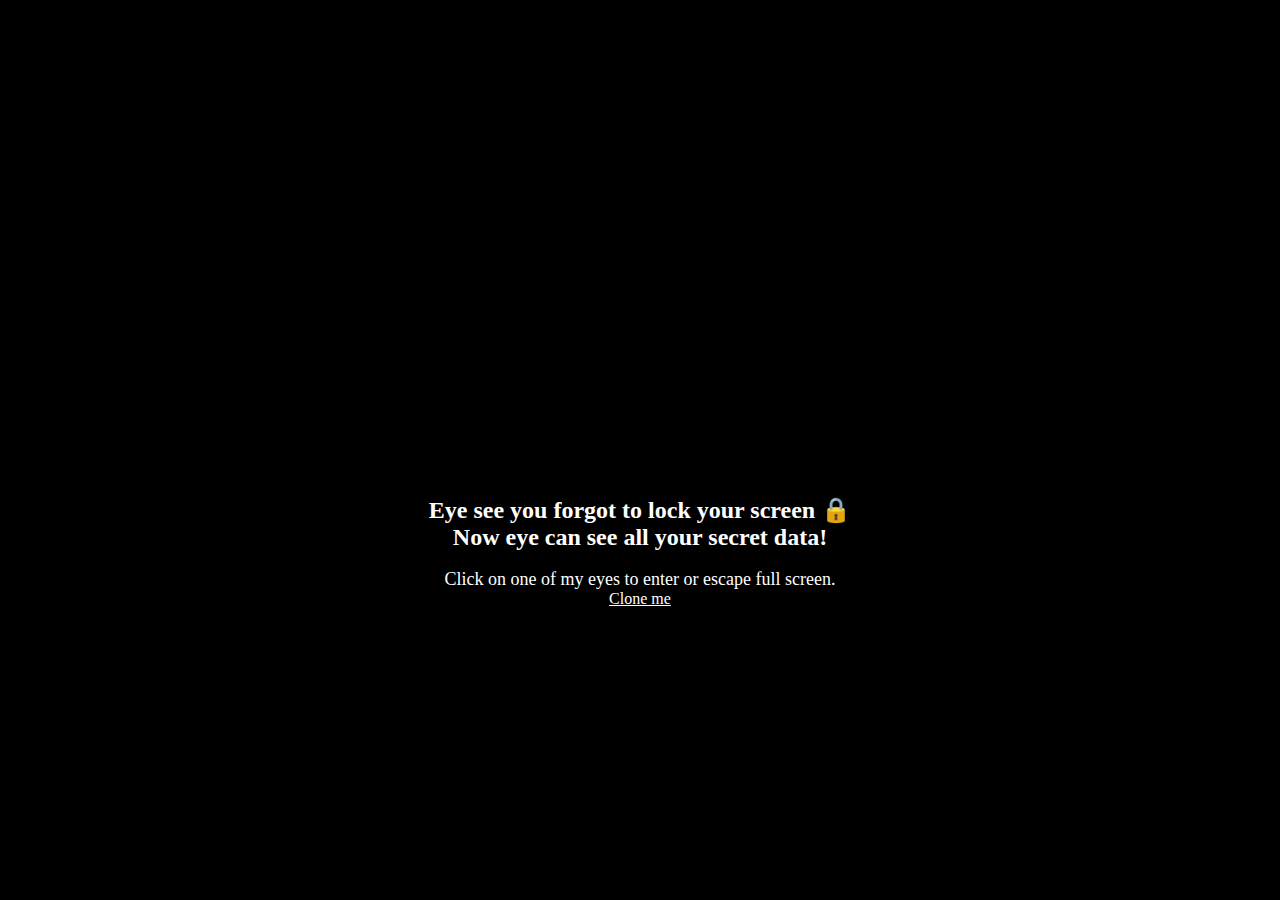
==== index.html @ 400b6ca4 "Update index.html" ====
<!DOCTYPE html>
<html lang="en"><link type="text/css" rel="stylesheet" id="dark-mode-custom-link"><link type="text/css" rel="stylesheet" id="dark-mode-general-link"><style type="text/css" id="dark-mode-custom-style" lang="en"></style><style type="text/css" id="dark-mode-native-style" lang="en"></style><head>
	<title>Eye Lock My Screen</title>
		<link rel="shortcut icon" type="image/ico" href="/EyeLockMyScreen.ico"/>
		<meta http-equiv="content-type" content="text/html; charset=UTF-8">
		<meta name="description" content="Eye Lock My Screen; A playful way to show your collegue it's a good idea to lock your screen.">
		<meta name="viewport" content="width=device-width, initial-scale=1">
		<meta name="twitter:card" content="summary_large_image">
                <meta name="twitter:title" content="Eye Lock My Screen - Eye can see you secret data!">
                <meta name="twitter:description" content="A playful way to show your collegue it's a good idea to lock your screen.">
                <meta name="twitter:image" content="https://EyeLockMyScreen.com/EyeLockMyScreenTw.png">
		<meta property="og:title" content="Eye Lock My Screen - Eye can see you secret data!">
		<meta property="og:image" content="https://EyeLockMyScreen.com/EyeLockMyScreenFb.png">
		<meta property="og:description" content="A playful way to show your collegue it's a good idea to lock your screen.">
		<meta property="og:url" content="https://EyeLockMyScreen.com">
		<link rel="canonical" href="https://eyelockmyscreen.com/">
		<link type="text/css" href="EyeLockMyScreen.css" rel="stylesheet">
		<script type="text/javascript" src="jquery-1.js"></script>
		<script type="text/javascript" src="fullscreen.js"></script>
		<script type="text/javascript" src="eyesoncanvas.js"></script>
		<script type="text/javascript" src="piwik.js"></script>
		<script type="text/javascript" src="opennewwindow.js"></script>
	</head>
	<body>
		<center>
		<div id="canvasEye2">
			<canvas class="canvasEye" width="200" height="200" onclick="toggleFullScreen()"></canvas>
			<canvas class="canvasEye" width="200" height="200" onclick="toggleFullScreen()"></canvas>
		</div>
		
		<div class="xlargetext">
			<h1>Eye see you forgot to lock your screen 🔒</h1>
			<h1>Now eye can see all your secret data!</h1>
		</div>
		<br>
		<div class="largetext">
			<p>Click on one of my eyes to enter or escape full screen.</p>
		</div>
		<div class="link-wrapper">
			<a href="#" onclick="openNewWindow(); return false;">Clone me</a>
		</div>

</center></body></html>
---- EyeLockMyScreen.css ----
html, body {
	height: 100%;
	margin: 0;
	display: flex;
	justify-content: center;
	align-items: center;
}

.link-wrapper {
	display: block;
}

@media only screen and (display-mode: fullscreen) {
	.link-wrapper {
		display: none;
	}
}

.container {
	display: flex;
	flex-direction: column;
	align-items: center;
	text-align: center;
}

.container > * {
	margin: 5px 0;
}

.container h1:first-child,
.container .largetext {
	margin-top: 0;
}

.container .canvas-container {
	margin-bottom: 10px;
}

body {
	background-color: black;
	color: white;
}

p, h1 {
	margin: 0;
	padding: 0;
}

a:link {
	color: white;
}

a:visited {
	color: white;
}

a:hover {
	color: lightblue;
}

a:active {
	color: lightblue;
}

.credits {
	color: white;
	font-size: small;
}

.largetext {
	color: white;
	font-size: large;
}

.xlargetext {
	color: white;
	font-size: x-large;
}

.canvasEye2 {
	margin: auto;
}

h1 {
	font-size: x-large;
}
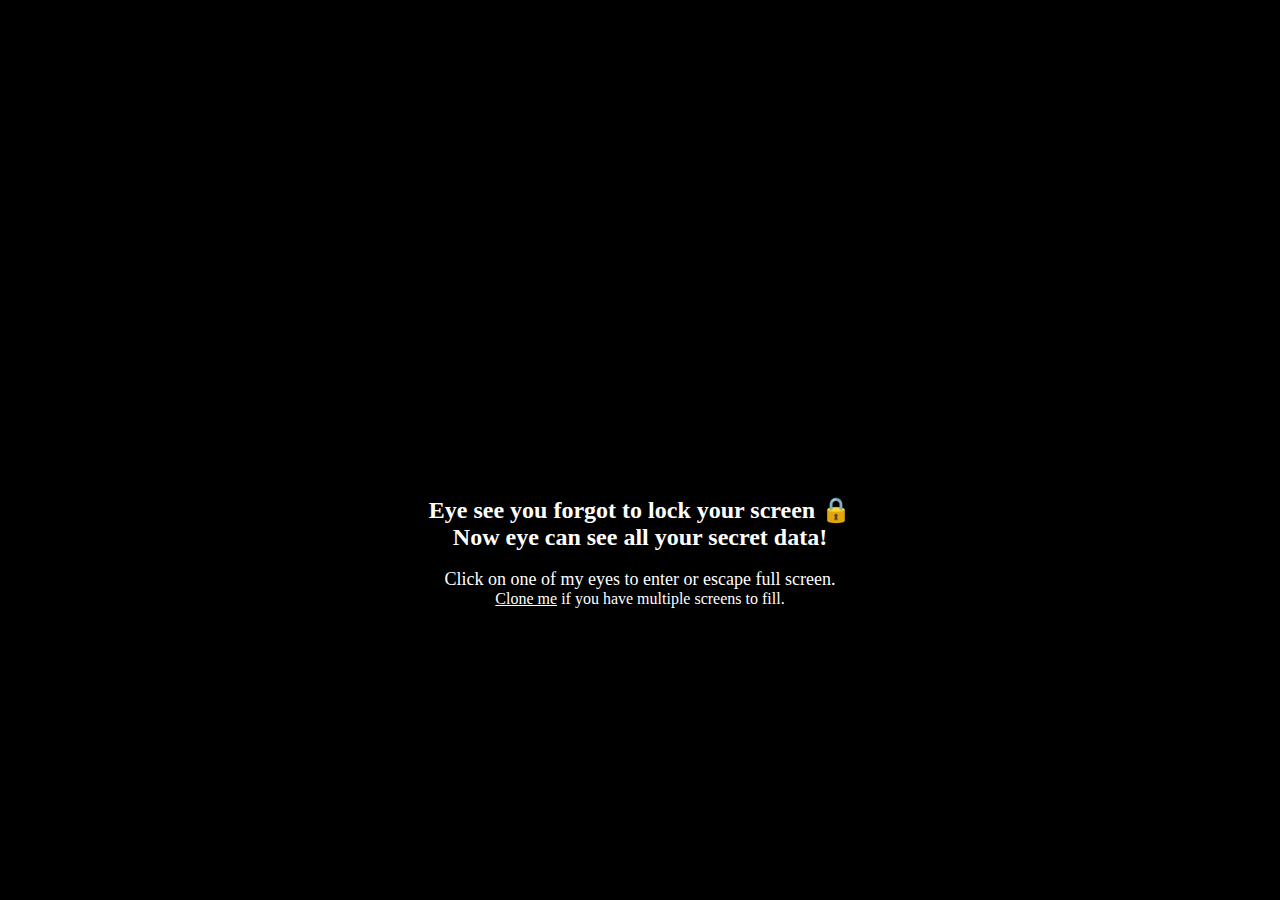
==== commit e80397f5: "Update index.html" ====
--- a/index.html
+++ b/index.html
@@ -37,7 +37,7 @@
 			<p>Click on one of my eyes to enter or escape full screen.</p>
 		</div>
 		<div class="link-wrapper">
-			<a href="#" onclick="openNewWindow(); return false;">Clone me</a>
+			<a href="#" onclick="openNewWindow(); return false;">Clone me</a> if you have multiple screens to fill.
 		</div>
 
 </center></body></html>
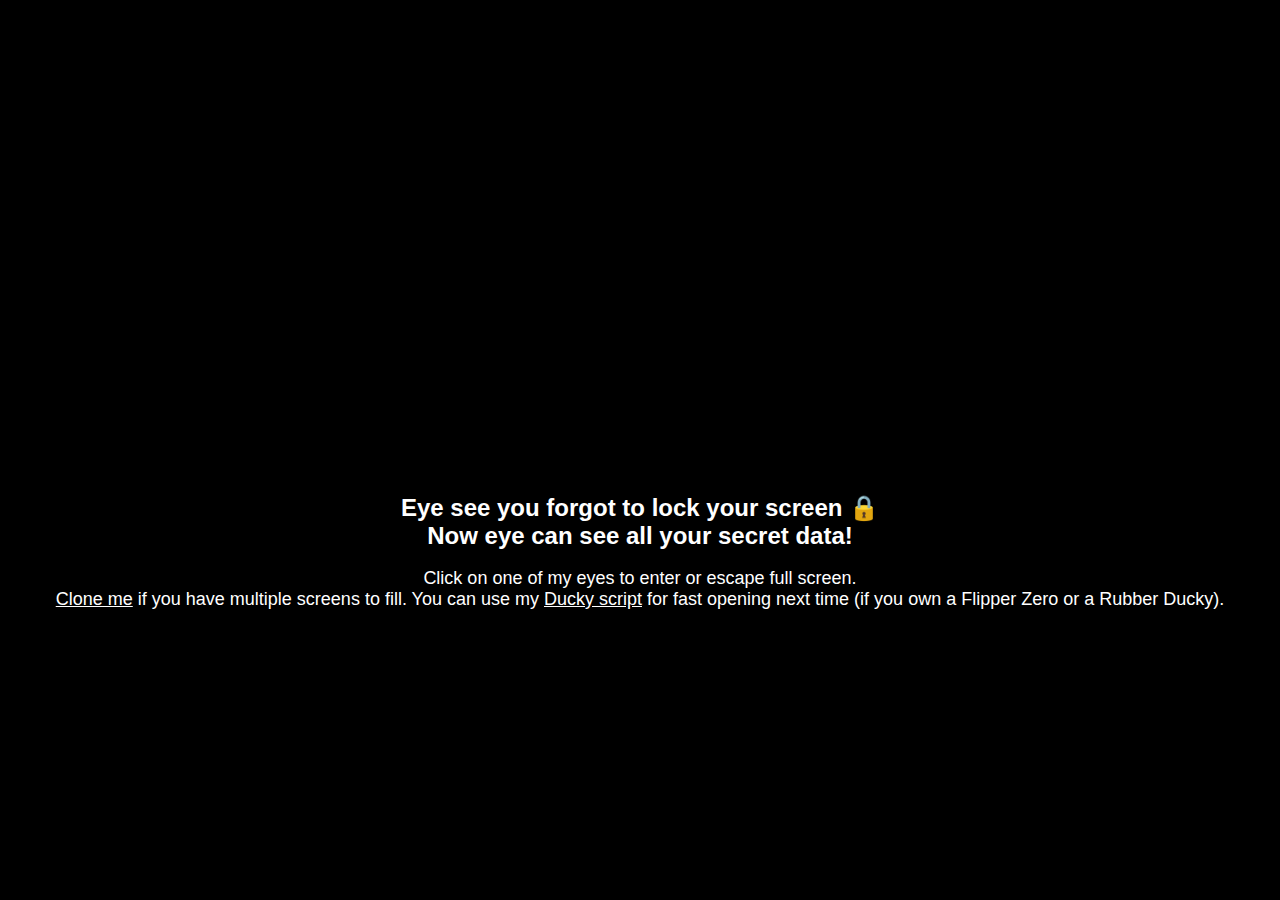
==== commit 681f544e: "Update index.html" ====
--- a/index.html
+++ b/index.html
@@ -37,7 +37,8 @@
 			<p>Click on one of my eyes to enter or escape full screen.</p>
 		</div>
 		<div class="link-wrapper">
-			<a href="#" onclick="openNewWindow(); return false;">Clone me</a> if you have multiple screens to fill.
+			<a href="#" onclick="openNewWindow(); return false;" alt="Open this page again in a new window/tab" title="Open this page again in a new window/tab">Clone me</a> if you have multiple screens to fill.
+			You can use my <a href="https://raw.githubusercontent.com/Zarcolio/Duckyscript/main/EyeLock_Edge_Win.txt" alt="Ducky script to open this website in full screen and lock the screen" title="Ducky script to open this website in full screen and lock the screen">Ducky script</a> for fast opening next time (if you own a Flipper Zero or a Rubber Ducky).
 		</div>
 
 </center></body></html>
--- a/EyeLockMyScreen.css
+++ b/EyeLockMyScreen.css
@@ -8,6 +8,9 @@
 
 .link-wrapper {
 	display: block;
+	color: white;
+	font-size: large;
+	font-family: sans-serif;
 }
 
 @media only screen and (display-mode: fullscreen) {
@@ -70,11 +73,13 @@
 .largetext {
 	color: white;
 	font-size: large;
+	font-family: sans-serif;
 }
 
 .xlargetext {
 	color: white;
 	font-size: x-large;
+	font-family: sans-serif;
 }
 
 .canvasEye2 {
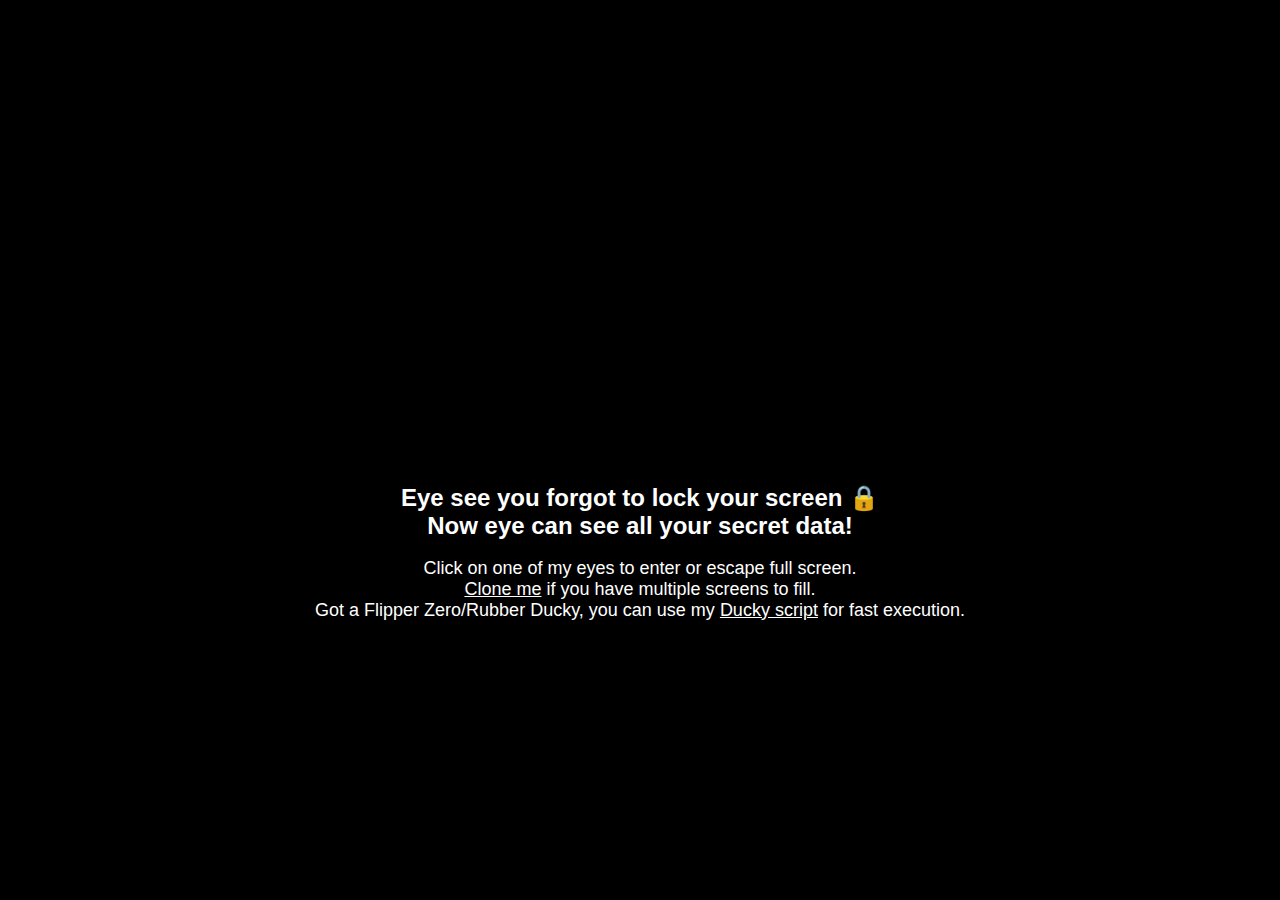
==== commit cbd06bc7: "Update index.html" ====
--- a/index.html
+++ b/index.html
@@ -37,8 +37,8 @@
 			<p>Click on one of my eyes to enter or escape full screen.</p>
 		</div>
 		<div class="link-wrapper">
-			<a href="#" onclick="openNewWindow(); return false;" alt="Open this page again in a new window/tab" title="Open this page again in a new window/tab">Clone me</a> if you have multiple screens to fill.
-			You can use my <a href="https://raw.githubusercontent.com/Zarcolio/Duckyscript/main/EyeLock_Edge_Win.txt" alt="Ducky script to open this website in full screen and lock the screen" title="Ducky script to open this website in full screen and lock the screen">Ducky script</a> for fast opening next time (if you own a Flipper Zero or a Rubber Ducky).
+			<a href="#" onclick="openNewWindow(); return false;" alt="Open this page again in a new window/tab" title="Open this page again in a new window/tab">Clone me</a> if you have multiple screens to fill.</br>
+			Got a Flipper Zero/Rubber Ducky, you can use my <a href="https://raw.githubusercontent.com/Zarcolio/Duckyscript/main/EyeLock_Edge_Win.txt" alt="Ducky script to open this website in full screen and lock the screen" title="Ducky script to open this website in full screen and lock the screen">Ducky script</a> for fast execution.
 		</div>
 
 </center></body></html>
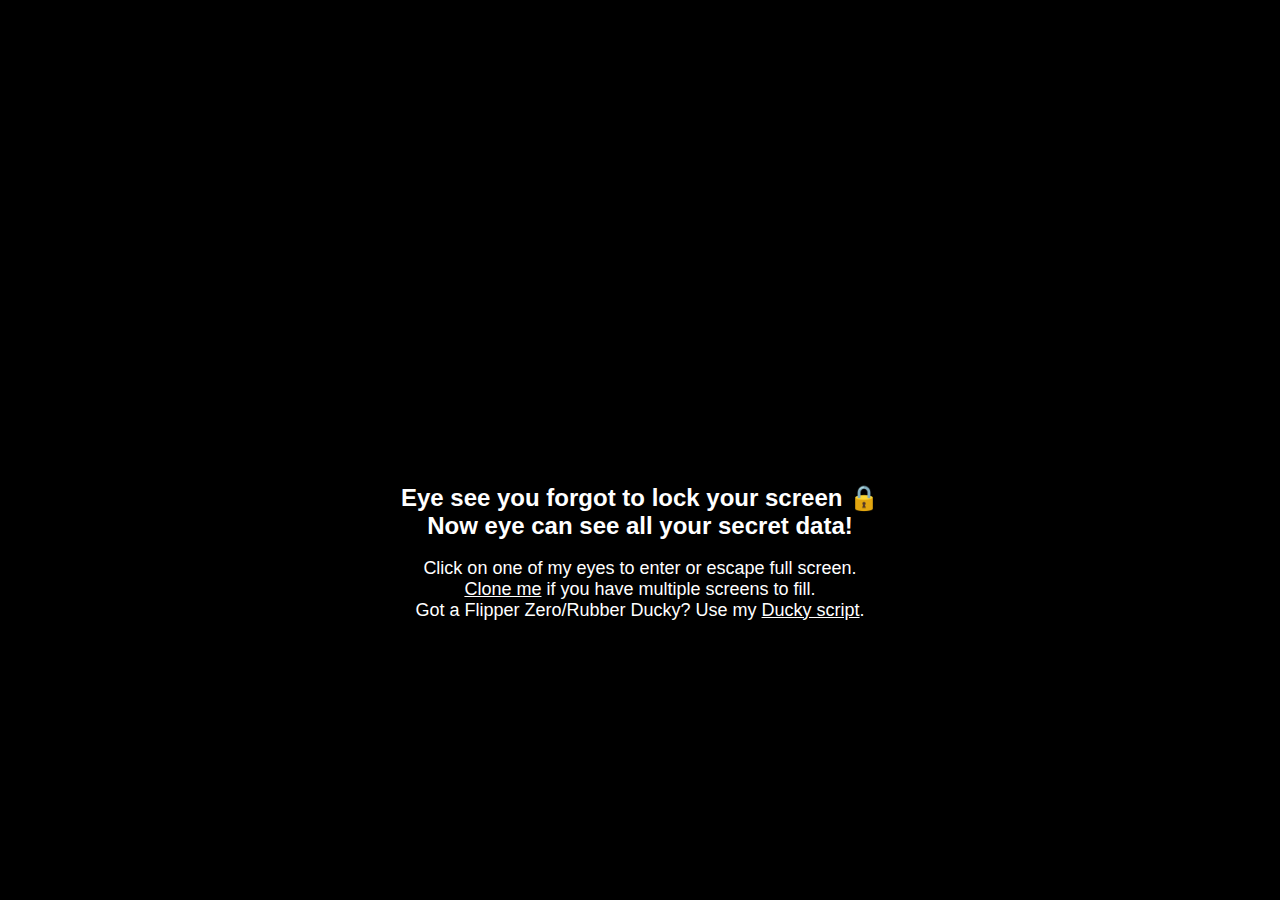
==== commit e36d4502: "Update index.html" ====
--- a/index.html
+++ b/index.html
@@ -38,7 +38,7 @@
 		</div>
 		<div class="link-wrapper">
 			<a href="#" onclick="openNewWindow(); return false;" alt="Open this page again in a new window/tab" title="Open this page again in a new window/tab">Clone me</a> if you have multiple screens to fill.</br>
-			Got a Flipper Zero/Rubber Ducky, you can use my <a href="https://raw.githubusercontent.com/Zarcolio/Duckyscript/main/EyeLock_Edge_Win.txt" alt="Ducky script to open this website in full screen and lock the screen" title="Ducky script to open this website in full screen and lock the screen">Ducky script</a> for fast execution.
+			Got a Flipper Zero/Rubber Ducky? Use my <a href="https://raw.githubusercontent.com/Zarcolio/Duckyscript/main/EyeLock_Edge_Win.txt" alt="Ducky script to open this website in full screen and lock the screen" title="Ducky script to open this website in full screen and lock the screen">Ducky script</a>.
 		</div>
 
 </center></body></html>
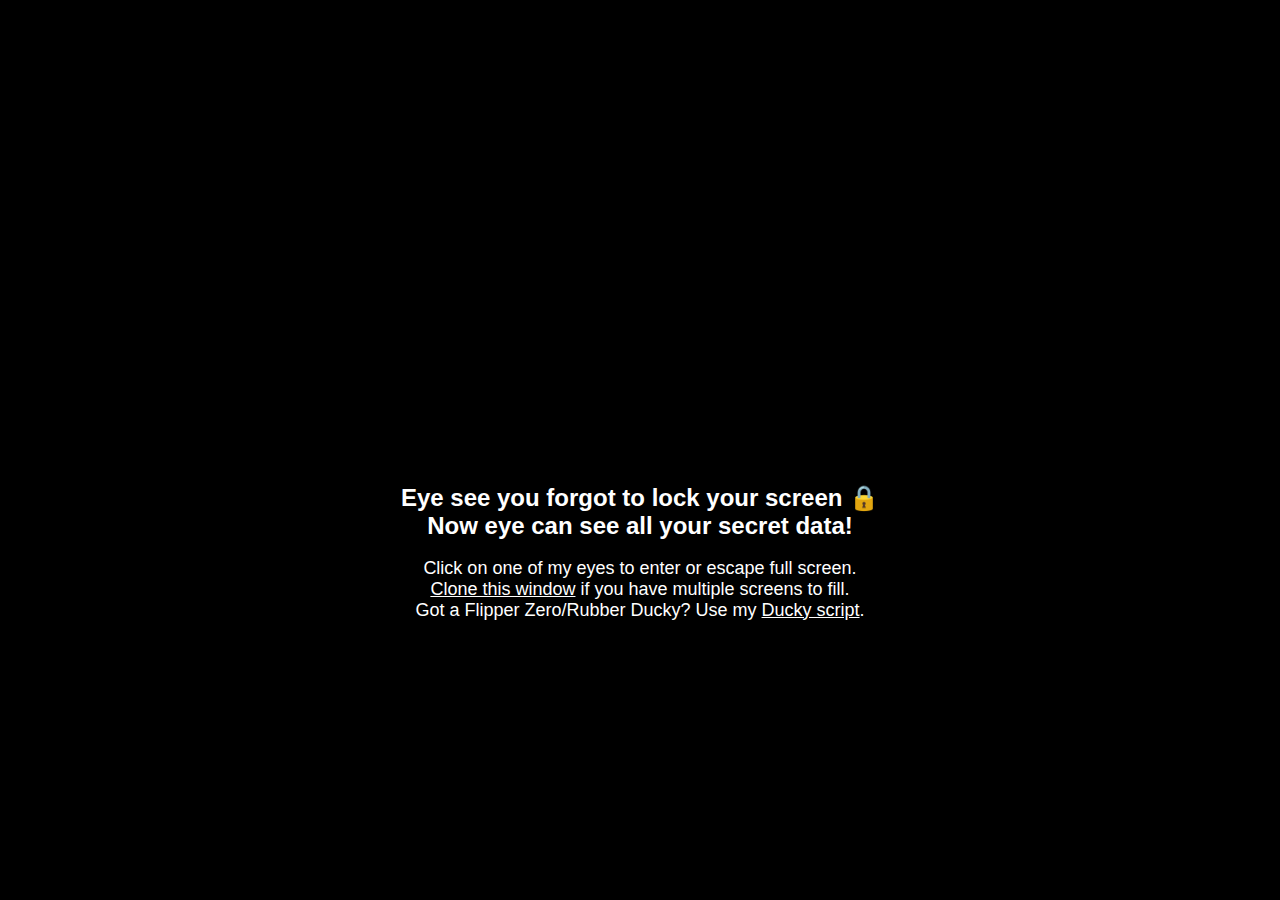
==== commit 1dfc4fb8: "Update index.html" ====
--- a/index.html
+++ b/index.html
@@ -37,7 +37,7 @@
 			<p>Click on one of my eyes to enter or escape full screen.</p>
 		</div>
 		<div class="link-wrapper">
-			<a href="#" onclick="openNewWindow(); return false;" alt="Open this page again in a new window/tab" title="Open this page again in a new window/tab">Clone me</a> if you have multiple screens to fill.</br>
+			<a href="#" onclick="openNewWindow(); return false;" alt="Open this page again in a new window/tab" title="Open this page again in a new window/tab">Clone this window</a> if you have multiple screens to fill.</br>
 			Got a Flipper Zero/Rubber Ducky? Use my <a href="https://raw.githubusercontent.com/Zarcolio/Duckyscript/main/EyeLock_Edge_Win.txt" alt="Ducky script to open this website in full screen and lock the screen" title="Ducky script to open this website in full screen and lock the screen">Ducky script</a>.
 		</div>
 
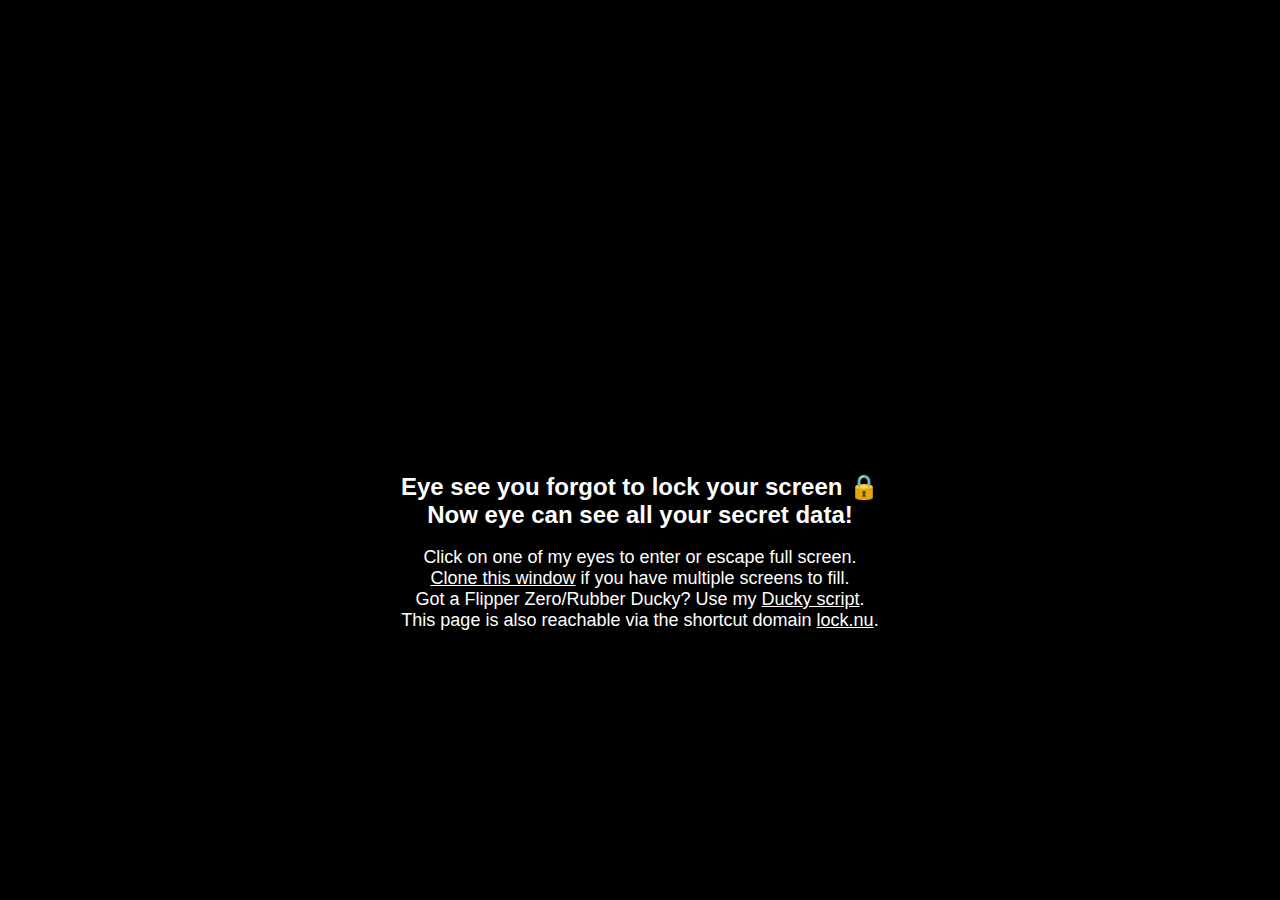
==== commit 3b21acd3: "Update index.html" ====
--- a/index.html
+++ b/index.html
@@ -38,7 +38,8 @@
 		</div>
 		<div class="link-wrapper">
 			<a href="#" onclick="openNewWindow(); return false;" alt="Open this page again in a new window/tab" title="Open this page again in a new window/tab">Clone this window</a> if you have multiple screens to fill.</br>
-			Got a Flipper Zero/Rubber Ducky? Use my <a href="https://raw.githubusercontent.com/Zarcolio/Duckyscript/main/EyeLock_Edge_Win.txt" alt="Ducky script to open this website in full screen and lock the screen" title="Ducky script to open this website in full screen and lock the screen">Ducky script</a>.
+			Got a Flipper Zero/Rubber Ducky? Use my <a href="https://github.com/Zarcolio/flipperzero/blob/main/BadUSB/Ducky%20Scripts/Awareness/EyeLock_Edge_Win.txt" alt="Ducky script to open this website in full screen and lock the screen" title="Ducky script to open this website in full screen and lock the screen">Ducky script</a>.</br>
+			This page is also reachable via the shortcut domain <a href="https://lock.nu" alt="Shortcut domain to eyelockmyscreen.com" title="Shortcut domain to eyelockmyscreen.com">lock.nu</a>.
 		</div>
 
 </center></body></html>
